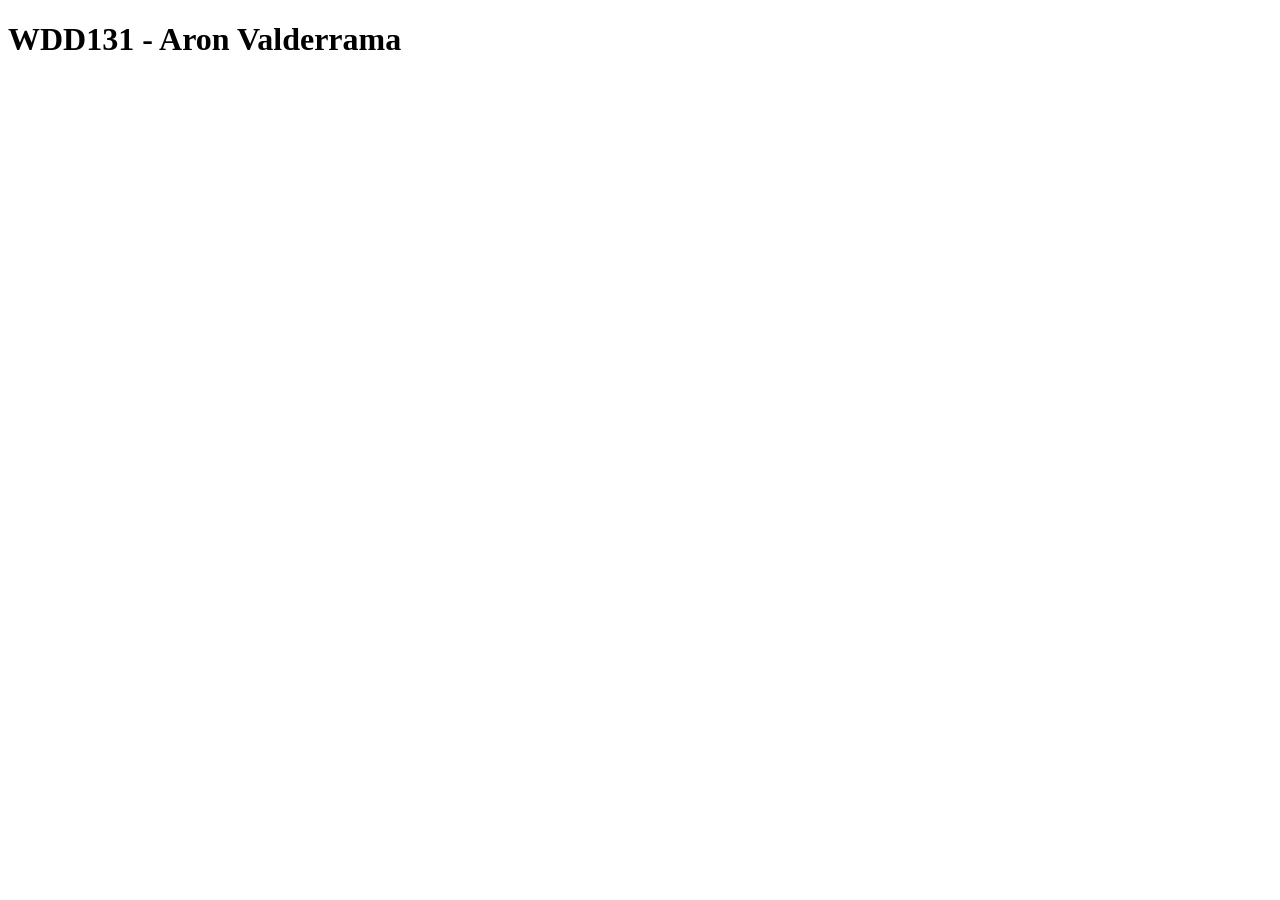
==== index.html @ 1a6b95ae "create index html" ====
<!DOCTYPE html>
<html lang="en">

<head>
    <meta charset="UTF-8">
    <meta name="viewport" content="width=device-width, initial-scale=1.0">
    <title>WDD131</title>
</head>

<body>
    <h1>WDD131 - Aron Valderrama
    </h1>
</body>

</html>
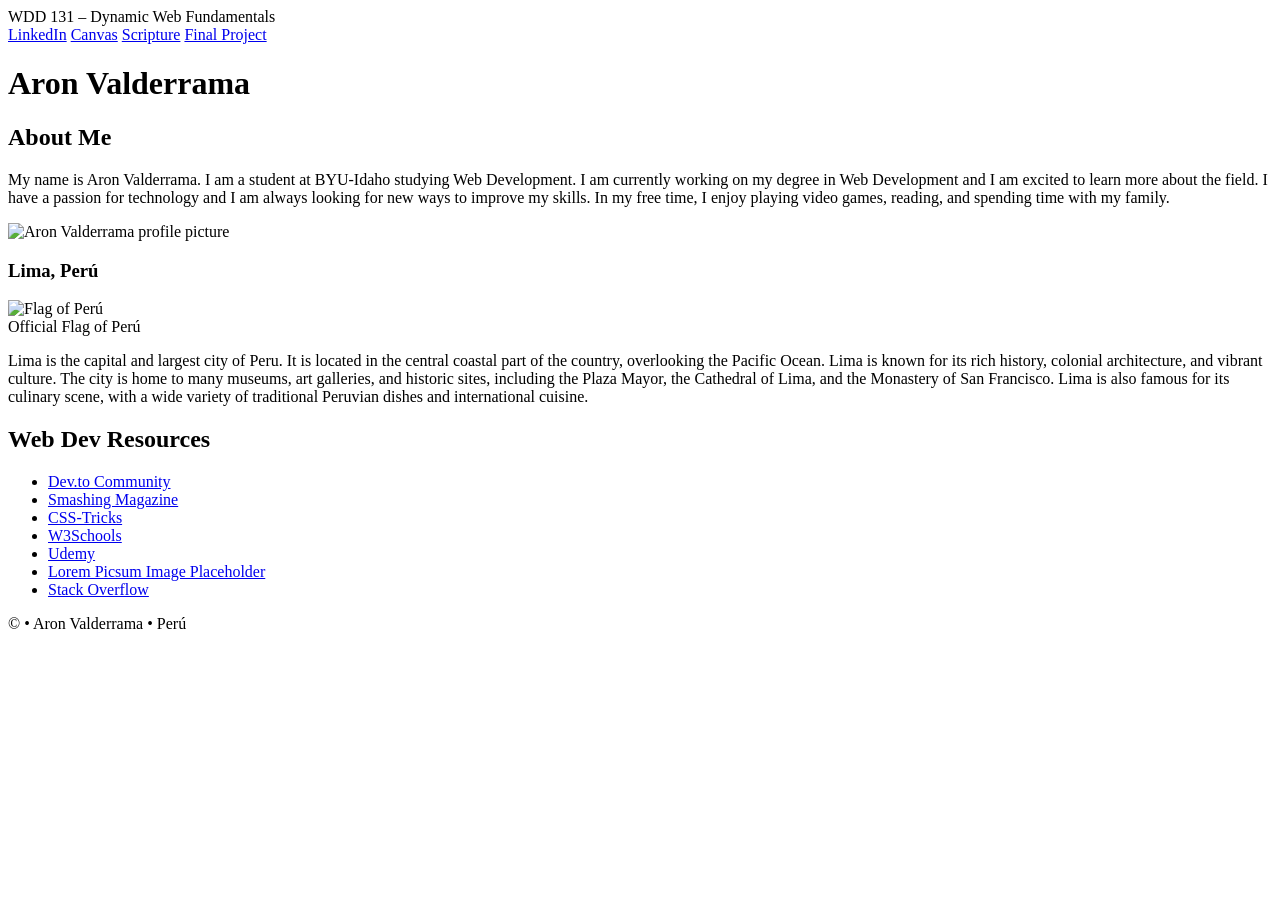
==== commit 4f187173: "change doc" ====
--- a/index.html
+++ b/index.html
@@ -1,15 +1,67 @@
 <!DOCTYPE html>
 <html lang="en">
-
 <head>
     <meta charset="UTF-8">
     <meta name="viewport" content="width=device-width, initial-scale=1.0">
-    <title>WDD131</title>
+    <title>WDD 131 – Dynamic Web Fundamentals – Aron Valderrama</title>
+    <meta name="author" content="Aron Valderrama">
+    <meta name="description" content="WDD 131 – Dynamic Web Fundamentals – Aron Valderrama – Home page and web development portfolio with personal information and resources.">
+    <link rel="stylesheet" href="styles/base.css">
+    <link href="https://fonts.googleapis.com/css2?family=Roboto:ital@0;1&display=swap" rel="stylesheet">
+    <script src="scripts/getdates.js" defer></script>
+
+
 </head>
+<body>
+    <header>
+        <span id="course-title">WDD 131 – Dynamic Web Fundamentals</span>
 
-<body>
-    <h1>WDD131 - Aron Valderrama
-    </h1>
+    <nav>
+            <a href="https://www.linkedin.com" target="_blank">LinkedIn</a>
+            <a href="https://byupw.instructure.com/" target="_blank">Canvas</a>
+            <a href="https://www.churchofjesuschrist.org/study/scriptures/bofm/mosiah/2?lang=spa&id=p17#p17" target="_blank">Scripture</a>
+            <a href="#" target="_blank">Final Project</a>
+
+        </nav>
+    </header>
+
+    <main>
+        <h1>Aron Valderrama</h1>
+        <section class="card">
+            <h2>About Me</h2>
+            <div class="about-container">
+                <p>My name is Aron Valderrama. I am a student at BYU-Idaho studying Web Development. I am currently working on my degree in Web Development and I am excited to learn more about the field. I have a passion for technology and I am always looking for new ways to improve my skills. In my free time, I enjoy playing video games, reading, and spending time with my family.</p>
+                <img src="images/profile.jpg" alt="Aron Valderrama profile picture">
+            </div>
+
+            <section>
+                <h3>Lima, Perú</h3>
+                <div class="country-container">
+                    <div>
+                        <img src="images/perú-flag.jpg" alt="Flag of Perú">
+                        <figcaption>Official Flag of Perú</figcaption>
+                    </div>
+                    <p>Lima is the capital and largest city of Peru. It is located in the central coastal part of the country, overlooking the Pacific Ocean. Lima is known for its rich history, colonial architecture, and vibrant culture. The city is home to many museums, art galleries, and historic sites, including the Plaza Mayor, the Cathedral of Lima, and the Monastery of San Francisco. Lima is also famous for its culinary scene, with a wide variety of traditional Peruvian dishes and international cuisine.</p>
+                </div>
+            </section>
+        </section>
+
+        <section class="card">
+            <h2>Web Dev Resources</h2>
+            <ul>
+                <li><a href="https://dev.to" target="_blank">Dev.to Community</a></li>
+                <li><a href="https://www.smashingmagazine.com" target="_blank">Smashing Magazine</a></li>
+                <li><a href="https://css-tricks.com/" target="_blank">CSS-Tricks</a></li>
+                <li><a href="https://www.w3schools.com/" target="_blank">W3Schools</a></li>
+                <li><a href="https://www.udemy.com/" target="_blank">Udemy</a></li>
+                <li><a href="https://picsum.photos" target="_blank">Lorem Picsum Image Placeholder</a></li>                <li><a href="https://stackoverflow.com/" target="_blank">Stack Overflow</a></li>
+            </ul>
+        </section>
+    </main>
+    <footer>
+        <p>&copy; <span id="currentyear"></span> &bull; Aron Valderrama &bull; Perú</p>
+        <p id="lastModified"></p>
+    </footer>
+    
 </body>
-
 </html>
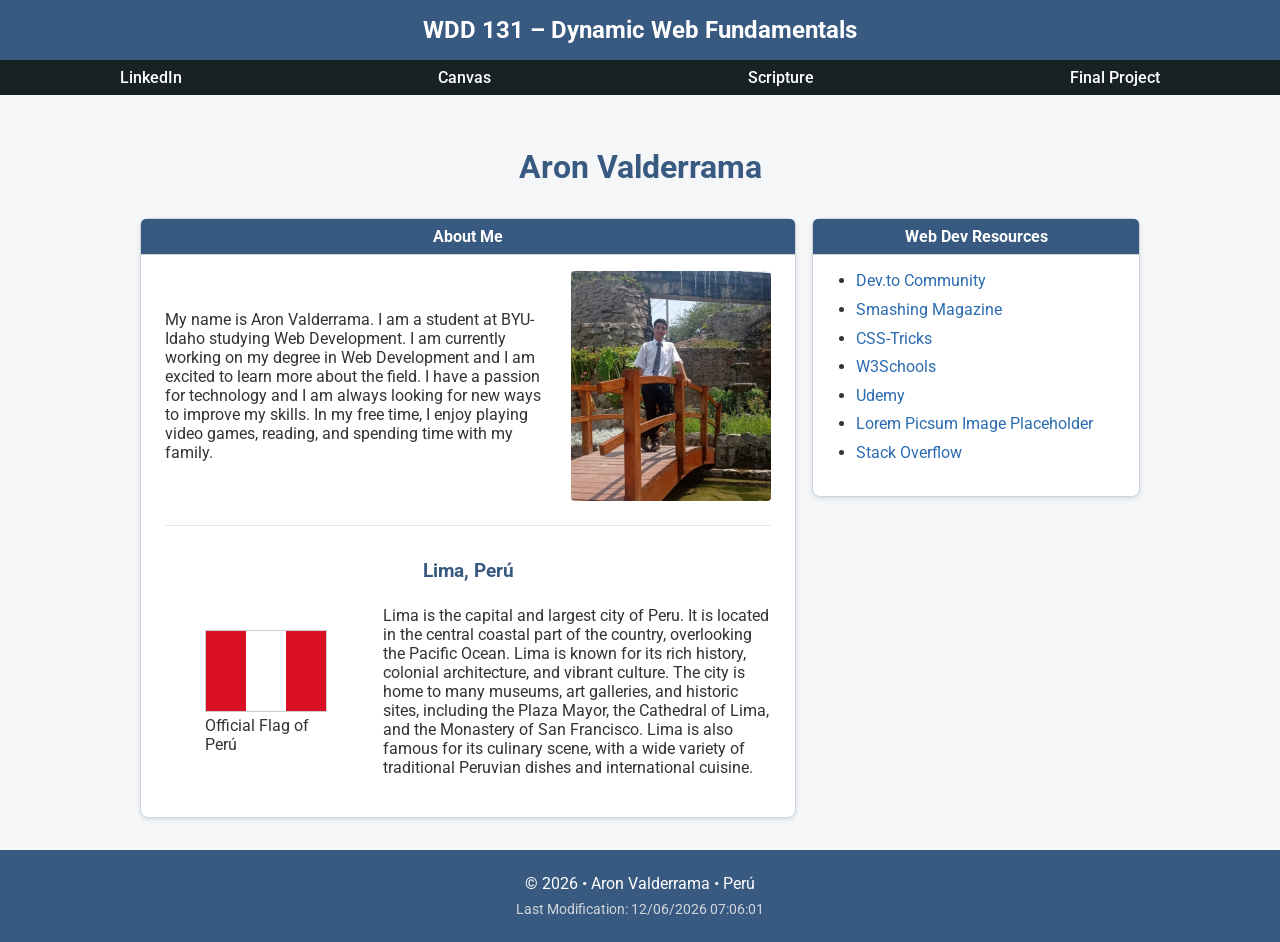
==== commit 60dc8060: "fixed errors" ====
--- a/index.html
+++ b/index.html
@@ -7,9 +7,10 @@
     <meta name="author" content="Aron Valderrama">
     <meta name="description" content="WDD 131 – Dynamic Web Fundamentals – Aron Valderrama – Home page and web development portfolio with personal information and resources.">
     <link rel="stylesheet" href="styles/base.css">
+    <link rel="preconnect" href="https://fonts.googleapis.com">
+    <link rel="preconnect" href="https://fonts.gstatic.com" crossorigin>
     <link href="https://fonts.googleapis.com/css2?family=Roboto:ital@0;1&display=swap" rel="stylesheet">
     <script src="scripts/getdates.js" defer></script>
-
 
 </head>
 <body>
@@ -37,10 +38,10 @@
             <section>
                 <h3>Lima, Perú</h3>
                 <div class="country-container">
-                    <div>
-                        <img src="images/perú-flag.jpg" alt="Flag of Perú">
+                    <figure>
+                        <img src="images/peru-flag.jpg" alt="Flag of Perú">
                         <figcaption>Official Flag of Perú</figcaption>
-                    </div>
+                    </figure>
                     <p>Lima is the capital and largest city of Peru. It is located in the central coastal part of the country, overlooking the Pacific Ocean. Lima is known for its rich history, colonial architecture, and vibrant culture. The city is home to many museums, art galleries, and historic sites, including the Plaza Mayor, the Cathedral of Lima, and the Monastery of San Francisco. Lima is also famous for its culinary scene, with a wide variety of traditional Peruvian dishes and international cuisine.</p>
                 </div>
             </section>
--- a/styles/base.css
+++ b/styles/base.css
@@ -0,0 +1,165 @@
+:root {
+    --primary-color: #395a80; /* Azul oscuro estilo BYU */
+    --secondary-color: #2b6cb0;
+    --background-color: #f4f6f8;
+    --card-background: #ffffff;
+    --text-color: #333333;
+}
+
+body {
+    font-family: 'Roboto', sans-serif;
+    font-weight: 400;
+    background-color: var(--background-color);
+    color: var(--text-color);
+    margin: 0;
+    padding: 0;
+}
+
+header {
+    background-color: var(--primary-color);
+    color: #ffffff;
+    padding-top: 1rem;
+    text-align: center;
+}
+
+#course-title {
+    display: block;
+    font-size: 1.5rem;
+    font-weight: bold;
+    margin-bottom: 1rem;
+}
+
+nav {
+    display: flex;
+   justify-content: space-around;
+    align-items: center;
+    gap: 2rem;
+    background-color: #182225;
+    padding: 0.5rem;
+    width: 100%;
+    box-sizing: border-box;
+}
+nav a {
+    color: white;
+    text-decoration: none;
+    font-weight: 500;
+    border-radius: 4px;
+}
+
+nav a:hover {
+    color: #38bdf8;
+    text-decoration: underline;
+}
+
+main {
+    max-width: 1000px;
+    margin: 2rem auto;
+    padding: 0 1rem;
+    display: grid;
+    grid-template-columns: 2fr 1fr;
+    gap: 1rem;
+    align-items: start;
+}
+
+main h1 {
+    grid-column: 1 / -1;
+    text-align: center;
+    color: var(--primary-color);
+    margin-bottom: 1rem;
+}
+
+section.card {
+    background-color: var(--card-background);
+    border: 1px solid #cbd5e0;
+    border-radius: 8px;
+    box-shadow: 0 2px 4px rgba(0, 0, 0, 0.1);
+    padding: 1.5rem;
+}
+
+section.card h2 {
+    color: white;
+    margin: -1.5rem -1.5rem 1rem -1.5rem;    
+    padding: 0.5rem;
+    font-size: 1rem;
+    text-align: center;
+    background-color: var(--primary-color);
+    border-bottom: 1px solid #cbd5e0;
+    border-top-left-radius: 5px;
+    border-top-right-radius: 5px;
+}
+
+.about-container {
+    display: flex;
+    gap: 1.5rem;
+    align-items: center;
+}
+
+.about-container p {
+    flex: 1;
+    margin: 0;
+}
+
+.about-container img {
+    width: 200px;
+    height: auto;
+    border-radius: 4px;
+}
+
+section.card section {
+    margin-top: 1.5rem;
+    border-top: 1px solid #e2e8f0;
+    padding-top: 1rem;
+}
+
+section.card section h3 {
+    text-align: center;
+    margin-bottom: 0.5rem;
+    color: var(--primary-color);
+}
+
+.country-container {
+    display: flex;
+    gap: 1rem;
+    align-items: center;
+}
+
+.country-container img {
+    width: 120px;
+    height: auto;
+    border: 1px solid #ccc;
+}
+
+section.card ul {
+    padding-left: 1.2rem;
+    margin: 0;
+}
+
+section.card ul li {
+    margin-bottom: 0.6rem;
+}
+
+section.card ul li a {
+    color: var(--secondary-color);
+    text-decoration: none;
+}
+
+section.card ul li a:hover {
+    text-decoration: underline;
+}
+
+footer {
+    background-color: var(--primary-color);
+    color: #ffffff;
+    text-align: center;
+    padding: 1rem;
+    margin-top: 2rem;
+}
+
+footer p {
+    margin: 0.5rem 0;
+}
+
+#lastModified {
+    font-size: 0.9rem;
+    color: #d1d5db;
+}
